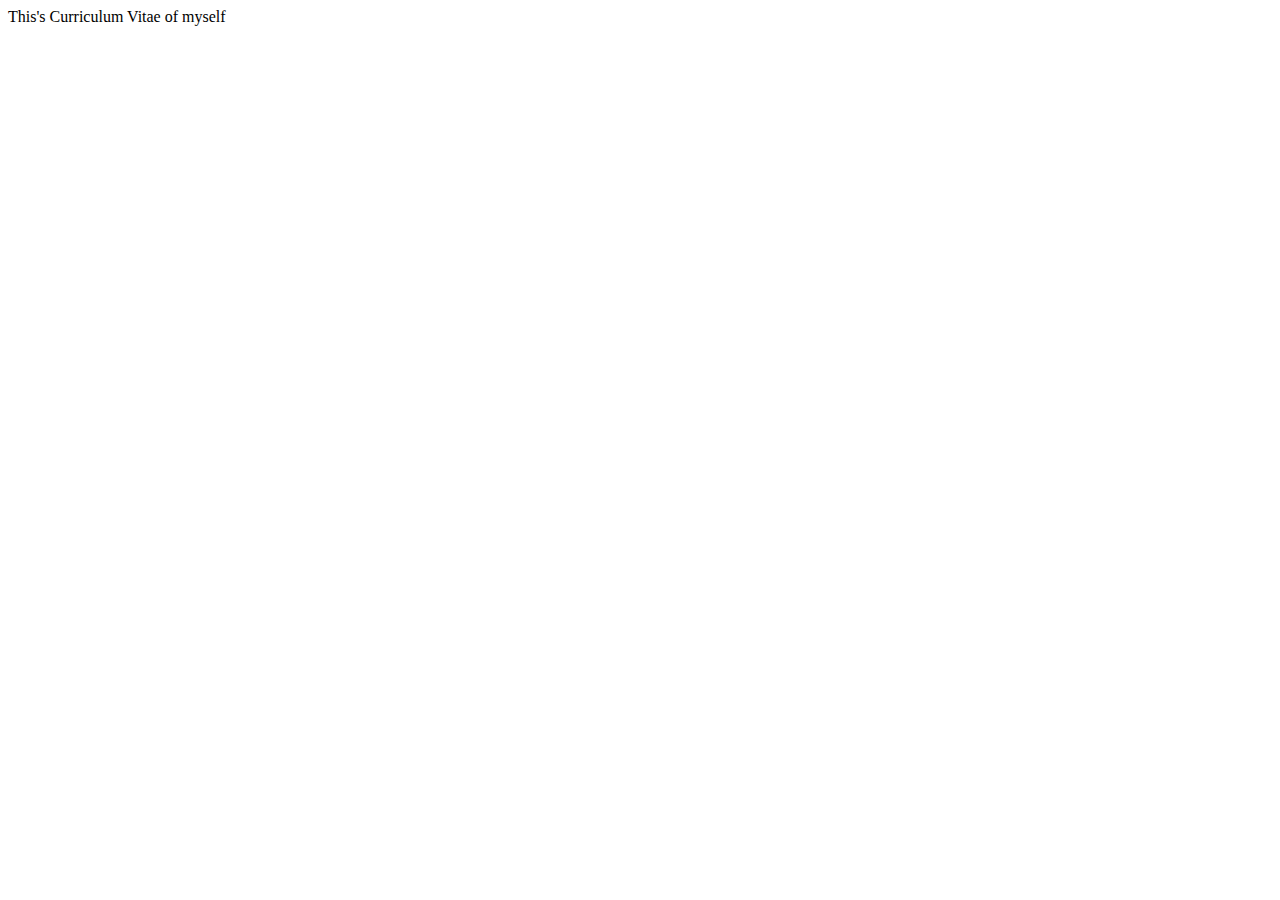
==== cv.html @ 287111a3 "cv" ====
<!DOCTYPE html>
<html>
    <head>
        <meta charset="utf-8">
        <title> Poohpaintii : CV </title>
    </head>
    <body>
        <header> This's Curriculum Vitae of myself </header>
    </body>
</html>
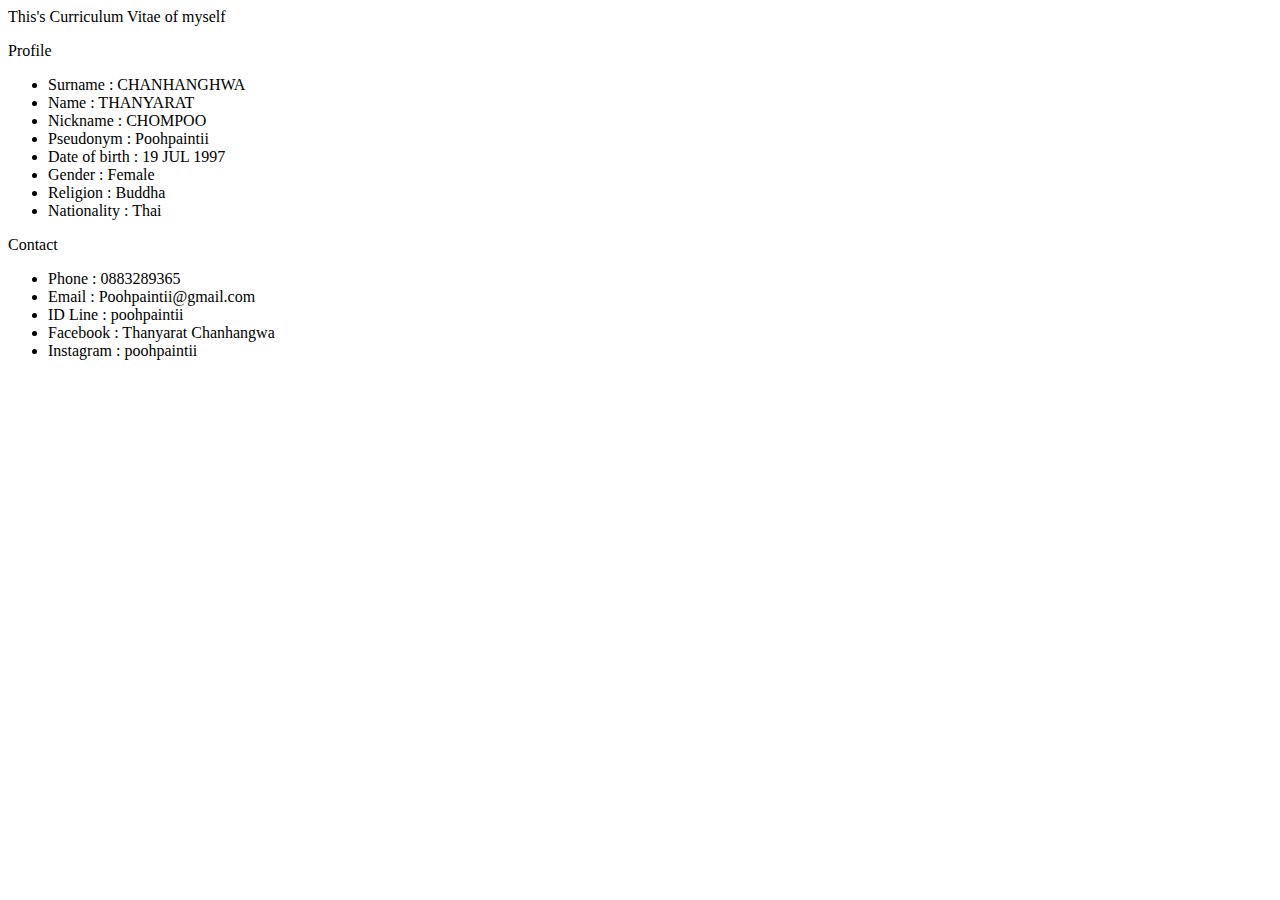
==== commit ba69629f: "cv" ====
--- a/cv.html
+++ b/cv.html
@@ -6,5 +6,33 @@
     </head>
     <body>
         <header> This's Curriculum Vitae of myself </header>
+        <main>
+            <article>
+                <section>
+                    <p>Profile</p>
+                        <ul>
+                            <li>Surname : CHANHANGHWA</li>
+                            <li>Name : THANYARAT </li>
+                            <li>Nickname : CHOMPOO </li>
+                            <li>Pseudonym : Poohpaintii</li>
+                            <li>Date of birth : 19 JUL 1997 </li>
+                            <li>Gender : Female </li>
+                            <li>Religion : Buddha </li>
+                            <li>Nationality : Thai </li>
+                        </ul>                        
+                </section>
+                <section></section>
+                <section>
+                    <p>Contact</p>
+                        <ul>
+                            <li>Phone : 0883289365 </li>
+                            <li>Email : Poohpaintii@gmail.com </li>
+                            <li>ID Line : poohpaintii</li>
+                            <li>Facebook : Thanyarat Chanhangwa </li>
+                            <li>Instagram : poohpaintii </li>
+                        </ul>
+                </section>
+            </article>
+        </main>
     </body>
 </html>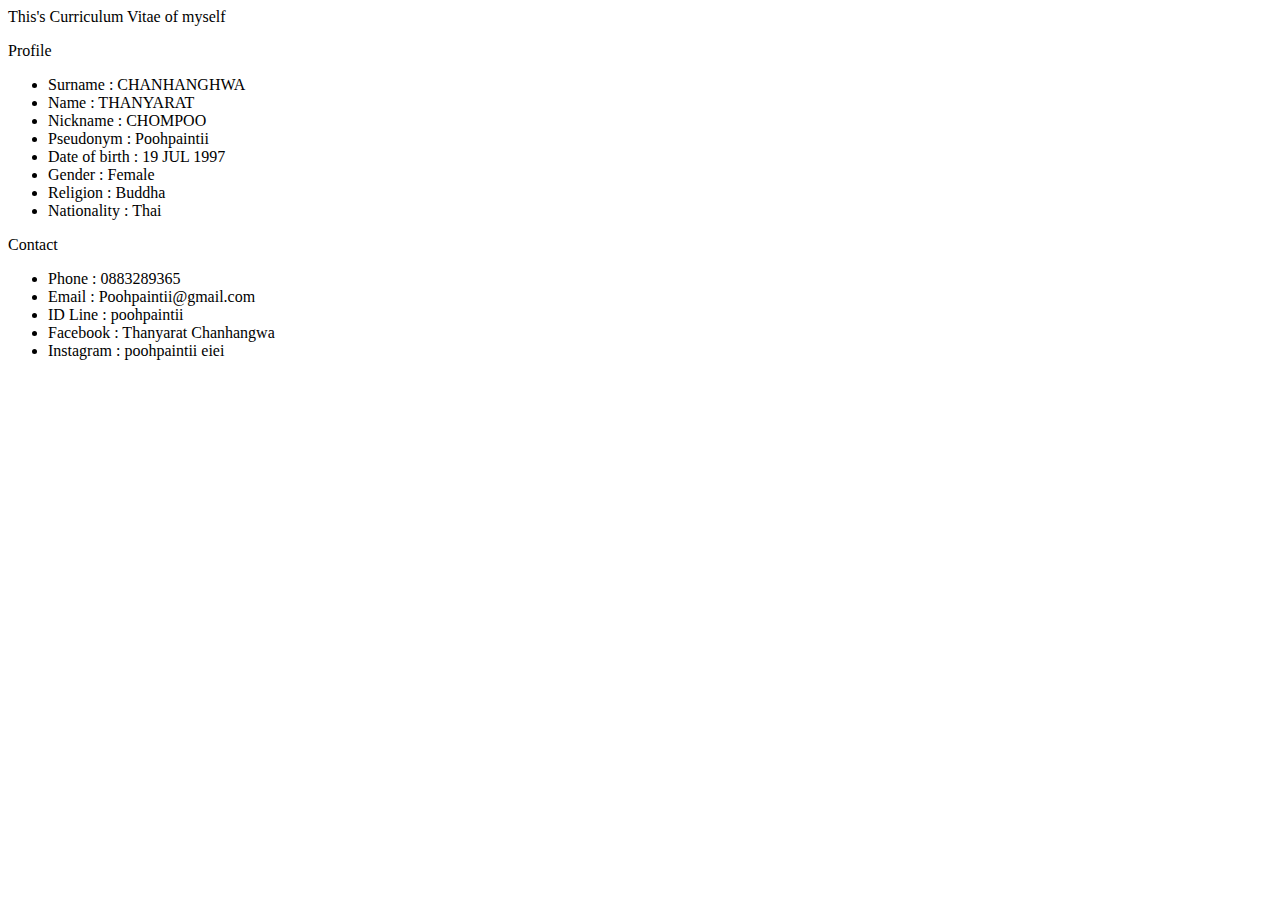
==== commit c70dbc54: "eiei test" ====
--- a/cv.html
+++ b/cv.html
@@ -29,7 +29,7 @@
                             <li>Email : Poohpaintii@gmail.com </li>
                             <li>ID Line : poohpaintii</li>
                             <li>Facebook : Thanyarat Chanhangwa </li>
-                            <li>Instagram : poohpaintii </li>
+                            <li>Instagram : poohpaintii eiei </li>
                         </ul>
                 </section>
             </article>
